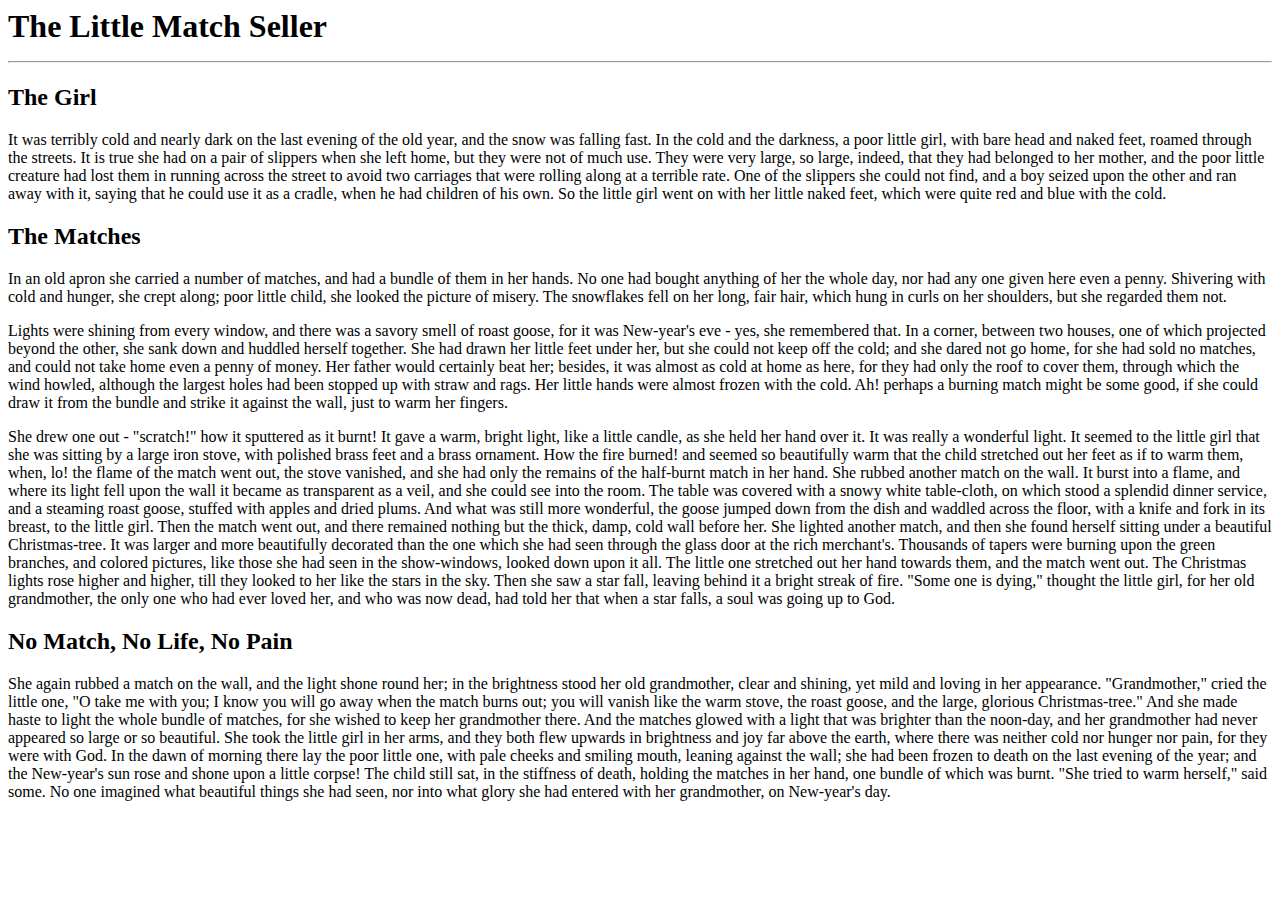
==== index.html @ 36ea2cee "match" ====
<html>

    <head>
        <title>
            The Little Match Seller
        </title>
    </head>
    <script>
    </script>
    <body>
        <h1>
            <bold>The Little Match Seller</bold>
            <hr>    
        </h1>
        <h2>
            <bold>The Girl</bold>
        </h2>

        <p>
            It was terribly cold and nearly dark on the last evening of the old year, and the snow was falling fast. In the cold and the darkness, a poor little girl, with bare head and naked feet, roamed through the streets. It is true she had on a pair of slippers when she left home, but they were not of much use. They were very large, so large, indeed, that they had belonged to her mother, and the poor little creature had lost them in running across the street to avoid two carriages that were rolling along at a terrible rate. One of the slippers she could not find, and a boy seized upon the other and ran away with it, saying that he could use it as a cradle, when he had children of his own. So the little girl went on with her little naked feet, which were quite red and blue with the cold.
        </p>
        <h2>
            <bold>The Matches</bold>
        </h2>
        <p>
            In an old apron she carried a number of matches, and had a bundle of them in her hands. No one had bought anything of her the whole day, nor had any one given here even a penny. Shivering with cold and hunger, she crept along; poor little child, she looked the picture of misery. The snowflakes fell on her long, fair hair, which hung in curls on her shoulders, but she regarded them not.
        </p>

        <p>
            Lights were shining from every window, and there was a savory smell of roast goose, for it was New-year's eve - yes, she remembered that. In a corner, between two houses, one of which projected beyond the other, she sank down and huddled herself together. She had drawn her little feet under her, but she could not keep off the cold; and she dared not go home, for she had sold no matches, and could not take home even a penny of money. Her father would certainly beat her; besides, it was almost as cold at home as here, for they had only the roof to cover them, through which the wind howled, although the largest holes had been stopped up with straw and rags.
            Her little hands were almost frozen with the cold. Ah! perhaps a burning match might be some good, if she could draw it from the bundle and strike it against the wall, just to warm her fingers.
        </p>

        <p> 
            She drew one out - "scratch!" how it sputtered as it burnt! It gave a warm, bright light, like a little candle, as she held her hand over it. It was really a wonderful light. It seemed to the little girl that she was sitting by a large iron stove, with polished brass feet and a brass ornament. How the fire burned! and seemed so beautifully warm that the child stretched out her feet as if to warm them, when, lo! the flame of the match went out, the stove vanished, and she had only the remains of the half-burnt match in her hand.

            She rubbed another match on the wall. It burst into a flame, and where its light fell upon the wall it became as transparent as a veil, and she could see into the room. The table was covered with a snowy white table-cloth, on which stood a splendid dinner service, and a steaming roast goose, stuffed with apples and dried plums. And what was still more wonderful, the goose jumped down from the dish and waddled across the floor, with a knife and fork in its breast, to the little girl. Then the match went out, and there remained nothing but the thick, damp, cold wall before her.
       
            She lighted another match, and then she found herself sitting under a beautiful Christmas-tree. It was larger and more beautifully decorated than the one which she had seen through the glass door at the rich merchant's. Thousands of tapers were burning upon the green branches, and colored pictures, like those she had seen in the show-windows, looked down upon it all. The little one stretched out her hand towards them, and the match went out.
       
            The Christmas lights rose higher and higher, till they looked to her like the stars in the sky. Then she saw a star fall, leaving behind it a bright streak of fire. "Some one is dying," thought the little girl, for her old grandmother, the only one who had ever loved her, and who was now dead, had told her that when a star falls, a soul was going up to God.
              
        </p>
        <h2>
            <bold>No Match, No Life, No Pain</bold>
        </h2>
        <p>
            She again rubbed a match on the wall, and the light shone round her; in the brightness stood her old grandmother, clear and shining, yet mild and loving in her appearance.

            "Grandmother," cried the little one, "O take me with you; I know you will go away when the match burns out; you will vanish like the warm stove, the roast goose, and the large, glorious Christmas-tree."

             And she made haste to light the whole bundle of matches, for she wished to keep her grandmother there. And the matches glowed with a light that was brighter than the noon-day, and her grandmother had never appeared so large or so beautiful. She took the little girl in her arms, and they both flew upwards in brightness and joy far above the earth, where there was neither cold nor hunger nor pain, for they were with God.

             In the dawn of morning there lay the poor little one, with pale cheeks and smiling mouth, leaning against the wall; she had been frozen to death on the last evening of the year; and the New-year's sun rose and shone upon a little corpse! The child still sat, in the stiffness of death, holding the matches in her hand, one bundle of which was burnt.

             "She tried to warm herself," said some.

             No one imagined what beautiful things she had seen, nor into what glory she had entered with her grandmother, on New-year's day.
        </p>
    </body>

</html>
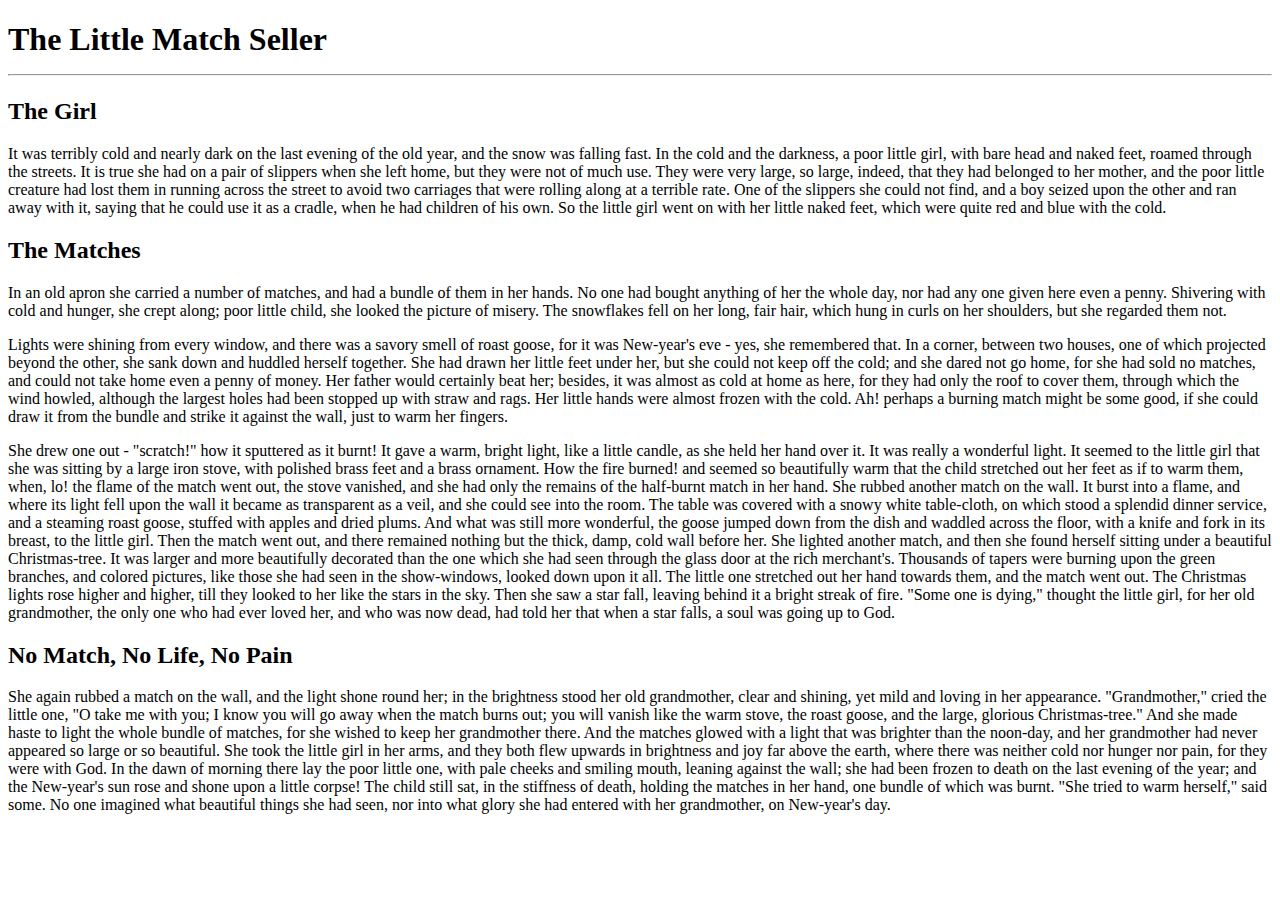
==== commit fc2dcfb9: "fairytale" ====
--- a/index.html
+++ b/index.html
@@ -1,62 +1,48 @@
-<html>
-
-    <head>
-        <title>
-            The Little Match Seller
-        </title>
-    </head>
-    <script>
-    </script>
-    <body>
-        <h1>
-            <bold>The Little Match Seller</bold>
-            <hr>    
-        </h1>
-        <h2>
-            <bold>The Girl</bold>
-        </h2>
-
-        <p>
-            It was terribly cold and nearly dark on the last evening of the old year, and the snow was falling fast. In the cold and the darkness, a poor little girl, with bare head and naked feet, roamed through the streets. It is true she had on a pair of slippers when she left home, but they were not of much use. They were very large, so large, indeed, that they had belonged to her mother, and the poor little creature had lost them in running across the street to avoid two carriages that were rolling along at a terrible rate. One of the slippers she could not find, and a boy seized upon the other and ran away with it, saying that he could use it as a cradle, when he had children of his own. So the little girl went on with her little naked feet, which were quite red and blue with the cold.
-        </p>
-        <h2>
-            <bold>The Matches</bold>
-        </h2>
-        <p>
-            In an old apron she carried a number of matches, and had a bundle of them in her hands. No one had bought anything of her the whole day, nor had any one given here even a penny. Shivering with cold and hunger, she crept along; poor little child, she looked the picture of misery. The snowflakes fell on her long, fair hair, which hung in curls on her shoulders, but she regarded them not.
-        </p>
-
-        <p>
-            Lights were shining from every window, and there was a savory smell of roast goose, for it was New-year's eve - yes, she remembered that. In a corner, between two houses, one of which projected beyond the other, she sank down and huddled herself together. She had drawn her little feet under her, but she could not keep off the cold; and she dared not go home, for she had sold no matches, and could not take home even a penny of money. Her father would certainly beat her; besides, it was almost as cold at home as here, for they had only the roof to cover them, through which the wind howled, although the largest holes had been stopped up with straw and rags.
-            Her little hands were almost frozen with the cold. Ah! perhaps a burning match might be some good, if she could draw it from the bundle and strike it against the wall, just to warm her fingers.
-        </p>
-
-        <p> 
-            She drew one out - "scratch!" how it sputtered as it burnt! It gave a warm, bright light, like a little candle, as she held her hand over it. It was really a wonderful light. It seemed to the little girl that she was sitting by a large iron stove, with polished brass feet and a brass ornament. How the fire burned! and seemed so beautifully warm that the child stretched out her feet as if to warm them, when, lo! the flame of the match went out, the stove vanished, and she had only the remains of the half-burnt match in her hand.
-
-            She rubbed another match on the wall. It burst into a flame, and where its light fell upon the wall it became as transparent as a veil, and she could see into the room. The table was covered with a snowy white table-cloth, on which stood a splendid dinner service, and a steaming roast goose, stuffed with apples and dried plums. And what was still more wonderful, the goose jumped down from the dish and waddled across the floor, with a knife and fork in its breast, to the little girl. Then the match went out, and there remained nothing but the thick, damp, cold wall before her.
-       
-            She lighted another match, and then she found herself sitting under a beautiful Christmas-tree. It was larger and more beautifully decorated than the one which she had seen through the glass door at the rich merchant's. Thousands of tapers were burning upon the green branches, and colored pictures, like those she had seen in the show-windows, looked down upon it all. The little one stretched out her hand towards them, and the match went out.
-       
-            The Christmas lights rose higher and higher, till they looked to her like the stars in the sky. Then she saw a star fall, leaving behind it a bright streak of fire. "Some one is dying," thought the little girl, for her old grandmother, the only one who had ever loved her, and who was now dead, had told her that when a star falls, a soul was going up to God.
-              
-        </p>
-        <h2>
-            <bold>No Match, No Life, No Pain</bold>
-        </h2>
-        <p>
-            She again rubbed a match on the wall, and the light shone round her; in the brightness stood her old grandmother, clear and shining, yet mild and loving in her appearance.
-
-            "Grandmother," cried the little one, "O take me with you; I know you will go away when the match burns out; you will vanish like the warm stove, the roast goose, and the large, glorious Christmas-tree."
-
-             And she made haste to light the whole bundle of matches, for she wished to keep her grandmother there. And the matches glowed with a light that was brighter than the noon-day, and her grandmother had never appeared so large or so beautiful. She took the little girl in her arms, and they both flew upwards in brightness and joy far above the earth, where there was neither cold nor hunger nor pain, for they were with God.
-
-             In the dawn of morning there lay the poor little one, with pale cheeks and smiling mouth, leaning against the wall; she had been frozen to death on the last evening of the year; and the New-year's sun rose and shone upon a little corpse! The child still sat, in the stiffness of death, holding the matches in her hand, one bundle of which was burnt.
-
-             "She tried to warm herself," said some.
-
-             No one imagined what beautiful things she had seen, nor into what glory she had entered with her grandmother, on New-year's day.
-        </p>
-    </body>
-
-</html>+<!DOCTYPE html>
+    <html lang="en">
+        <head>
+            <meta charset="utf-8">
+            <title>
+                The Little Match Seller
+            </title>
+        </head>
+        <body>
+            <h1>
+                <bold>The Little Match Seller</bold>
+                <hr>    
+            </h1>
+            <h2>
+                <bold>The Girl</bold>
+            </h2>
+            <p>
+                It was terribly cold and nearly dark on the last evening of the old year, and the snow was falling fast. In the cold and the darkness, a poor little girl, with bare head and naked feet, roamed through the streets. It is true she had on a pair of slippers when she left home, but they were not of much use. They were very large, so large, indeed, that they had belonged to her mother, and the poor little creature had lost them in running across the street to avoid two carriages that were rolling along at a terrible rate. One of the slippers she could not find, and a boy seized upon the other and ran away with it, saying that he could use it as a cradle, when he had children of his own. So the little girl went on with her little naked feet, which were quite red and blue with the cold.
+            </p>
+            <h2>
+                <bold>The Matches</bold>
+            </h2>
+            <p>
+                In an old apron she carried a number of matches, and had a bundle of them in her hands. No one had bought anything of her the whole day, nor had any one given here even a penny. Shivering with cold and hunger, she crept along; poor little child, she looked the picture of misery. The snowflakes fell on her long, fair hair, which hung in curls on her shoulders, but she regarded them not.
+            </p>
+            <p>
+                Lights were shining from every window, and there was a savory smell of roast goose, for it was New-year's eve - yes, she remembered that. In a corner, between two houses, one of which projected beyond the other, she sank down and huddled herself together. She had drawn her little feet under her, but she could not keep off the cold; and she dared not go home, for she had sold no matches, and could not take home even a penny of money. Her father would certainly beat her; besides, it was almost as cold at home as here, for they had only the roof to cover them, through which the wind howled, although the largest holes had been stopped up with straw and rags.
+                Her little hands were almost frozen with the cold. Ah! perhaps a burning match might be some good, if she could draw it from the bundle and strike it against the wall, just to warm her fingers.
+            </p>
+            <p> 
+                She drew one out - "scratch!" how it sputtered as it burnt! It gave a warm, bright light, like a little candle, as she held her hand over it. It was really a wonderful light. It seemed to the little girl that she was sitting by a large iron stove, with polished brass feet and a brass ornament. How the fire burned! and seemed so beautifully warm that the child stretched out her feet as if to warm them, when, lo! the flame of the match went out, the stove vanished, and she had only the remains of the half-burnt match in her hand.
+                She rubbed another match on the wall. It burst into a flame, and where its light fell upon the wall it became as transparent as a veil, and she could see into the room. The table was covered with a snowy white table-cloth, on which stood a splendid dinner service, and a steaming roast goose, stuffed with apples and dried plums. And what was still more wonderful, the goose jumped down from the dish and waddled across the floor, with a knife and fork in its breast, to the little girl. Then the match went out, and there remained nothing but the thick, damp, cold wall before her.        
+                She lighted another match, and then she found herself sitting under a beautiful Christmas-tree. It was larger and more beautifully decorated than the one which she had seen through the glass door at the rich merchant's. Thousands of tapers were burning upon the green branches, and colored pictures, like those she had seen in the show-windows, looked down upon it all. The little one stretched out her hand towards them, and the match went out.        
+                The Christmas lights rose higher and higher, till they looked to her like the stars in the sky. Then she saw a star fall, leaving behind it a bright streak of fire. "Some one is dying," thought the little girl, for her old grandmother, the only one who had ever loved her, and who was now dead, had told her that when a star falls, a soul was going up to God.                
+            </p>
+            <h2>
+                <bold>No Match, No Life, No Pain</bold>
+            </h2>
+            <p>
+                She again rubbed a match on the wall, and the light shone round her; in the brightness stood her old grandmother, clear and shining, yet mild and loving in her appearance.
+                "Grandmother," cried the little one, "O take me with you; I know you will go away when the match burns out; you will vanish like the warm stove, the roast goose, and the large, glorious Christmas-tree."
+                And she made haste to light the whole bundle of matches, for she wished to keep her grandmother there. And the matches glowed with a light that was brighter than the noon-day, and her grandmother had never appeared so large or so beautiful. She took the little girl in her arms, and they both flew upwards in brightness and joy far above the earth, where there was neither cold nor hunger nor pain, for they were with God.
+                In the dawn of morning there lay the poor little one, with pale cheeks and smiling mouth, leaning against the wall; she had been frozen to death on the last evening of the year; and the New-year's sun rose and shone upon a little corpse! The child still sat, in the stiffness of death, holding the matches in her hand, one bundle of which was burnt.
+                "She tried to warm herself," said some.
+                No one imagined what beautiful things she had seen, nor into what glory she had entered with her grandmother, on New-year's day.
+            </p>
+        </body>
+    </html>